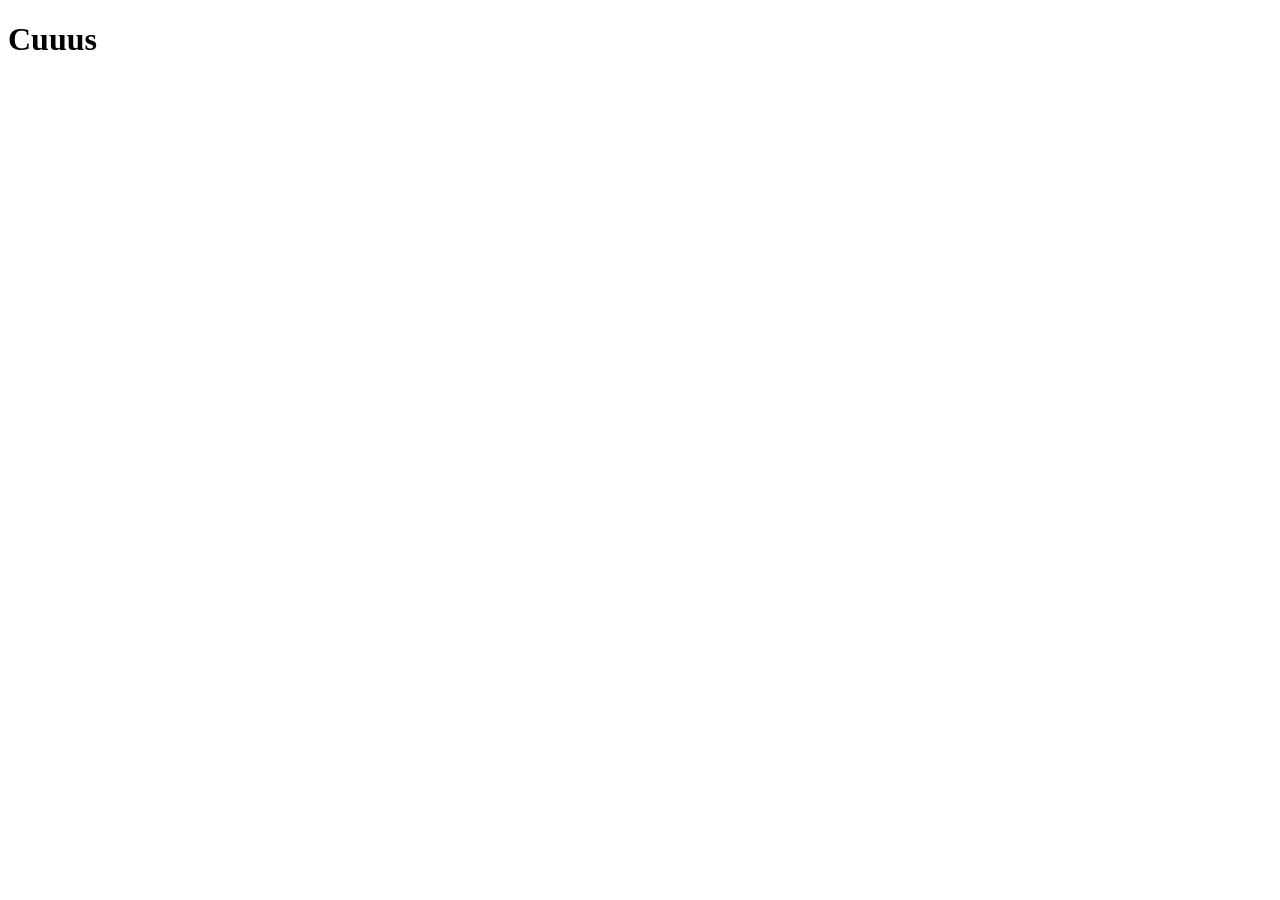
==== index.html @ 50603752 "first commit" ====
<!DOCTYPE html>
<html lang="en">
<head>
    <meta charset="UTF-8">
    <meta name="viewport" content="width=;, initial-scale=1.0">
    <title>Document</title>
</head>
<body>
    
</body>
    <h1>Cuuus</h1>
</html>
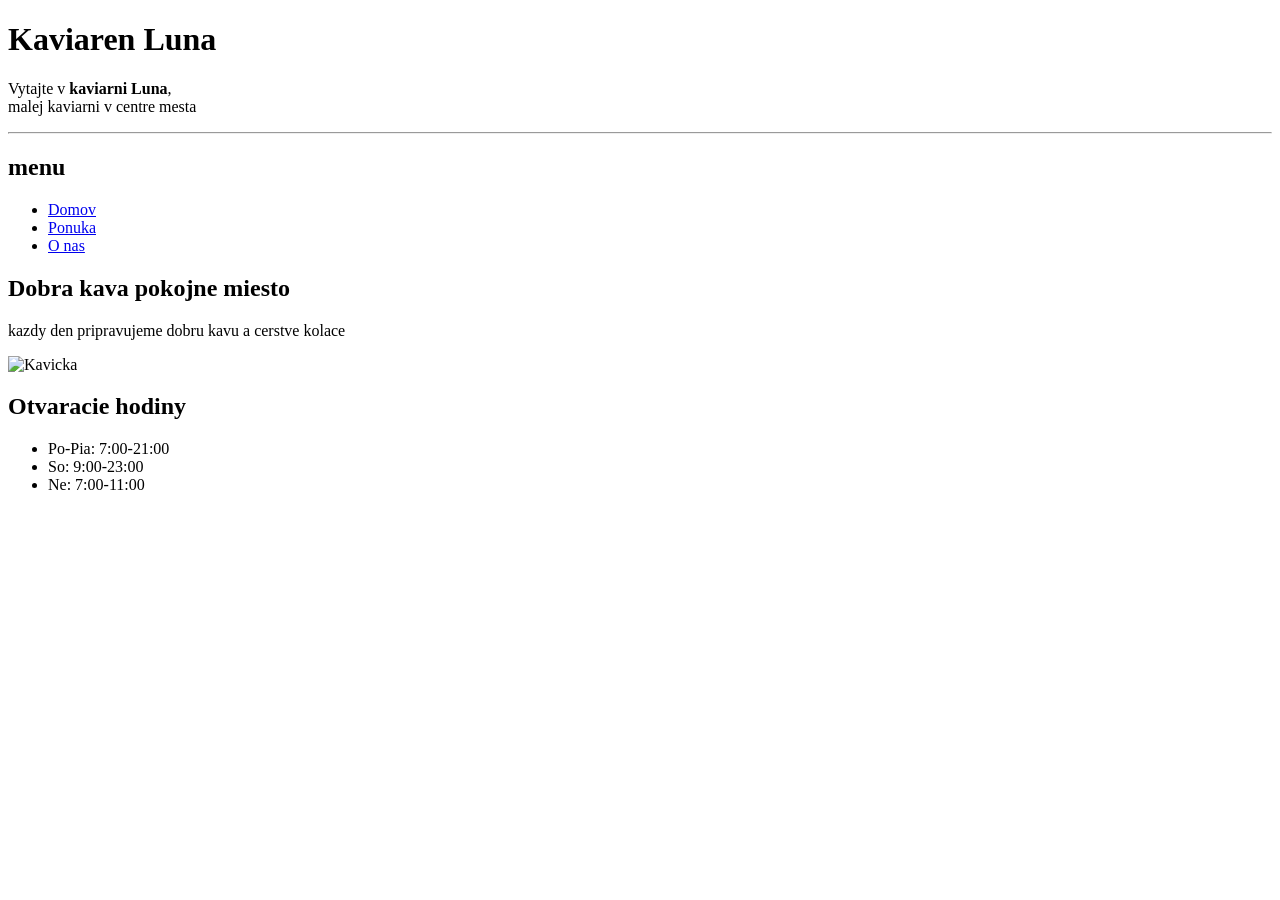
==== commit 81016c9c: "Add files via upload" ====
--- a/index.html
+++ b/index.html
@@ -1,12 +1,30 @@
-<!DOCTYPE html>
-<html lang="en">
-<head>
-    <meta charset="UTF-8">
-    <meta name="viewport" content="width=;, initial-scale=1.0">
-    <title>Document</title>
-</head>
-<body>
-    
-</body>
-    <h1>Cuuus</h1>
+<!DOCTYPE html>
+<html lang="en">
+<head>
+    <meta charset="UTF-8">
+    <meta name="viewport" content="width=device-width, initial-scale=1.0">
+    <title>Document</title>
+</head>
+<body>
+    <h1>Kaviaren Luna</h1>
+    <p>Vytajte v <strong>kaviarni Luna</strong>, <br>
+    malej kaviarni v centre mesta
+  </p>
+    <hr>
+    <h2>menu</h2>
+    <ul>
+        <li> <a href="index.html">Domov</a></li>
+        <li><a href="ponuka.html">Ponuka</a></li>
+        <li><a href="onas.html">O nas</a></li>
+    </ul>    
+    <h2>Dobra kava pokojne miesto</h2>
+    <p>kazdy den pripravujeme dobru kavu a cerstve kolace</p>
+    <img src="images/nestle-professional-zrnkova-kava_2.jpg" width="400" alt="Kavicka">
+    <h2>Otvaracie hodiny</h2>
+    <ul>
+        <li>Po-Pia: 7:00-21:00</li>
+        <li>So: 9:00-23:00</li>
+        <li>Ne: 7:00-11:00</li>
+    </ul>
+</body>
 </html>
